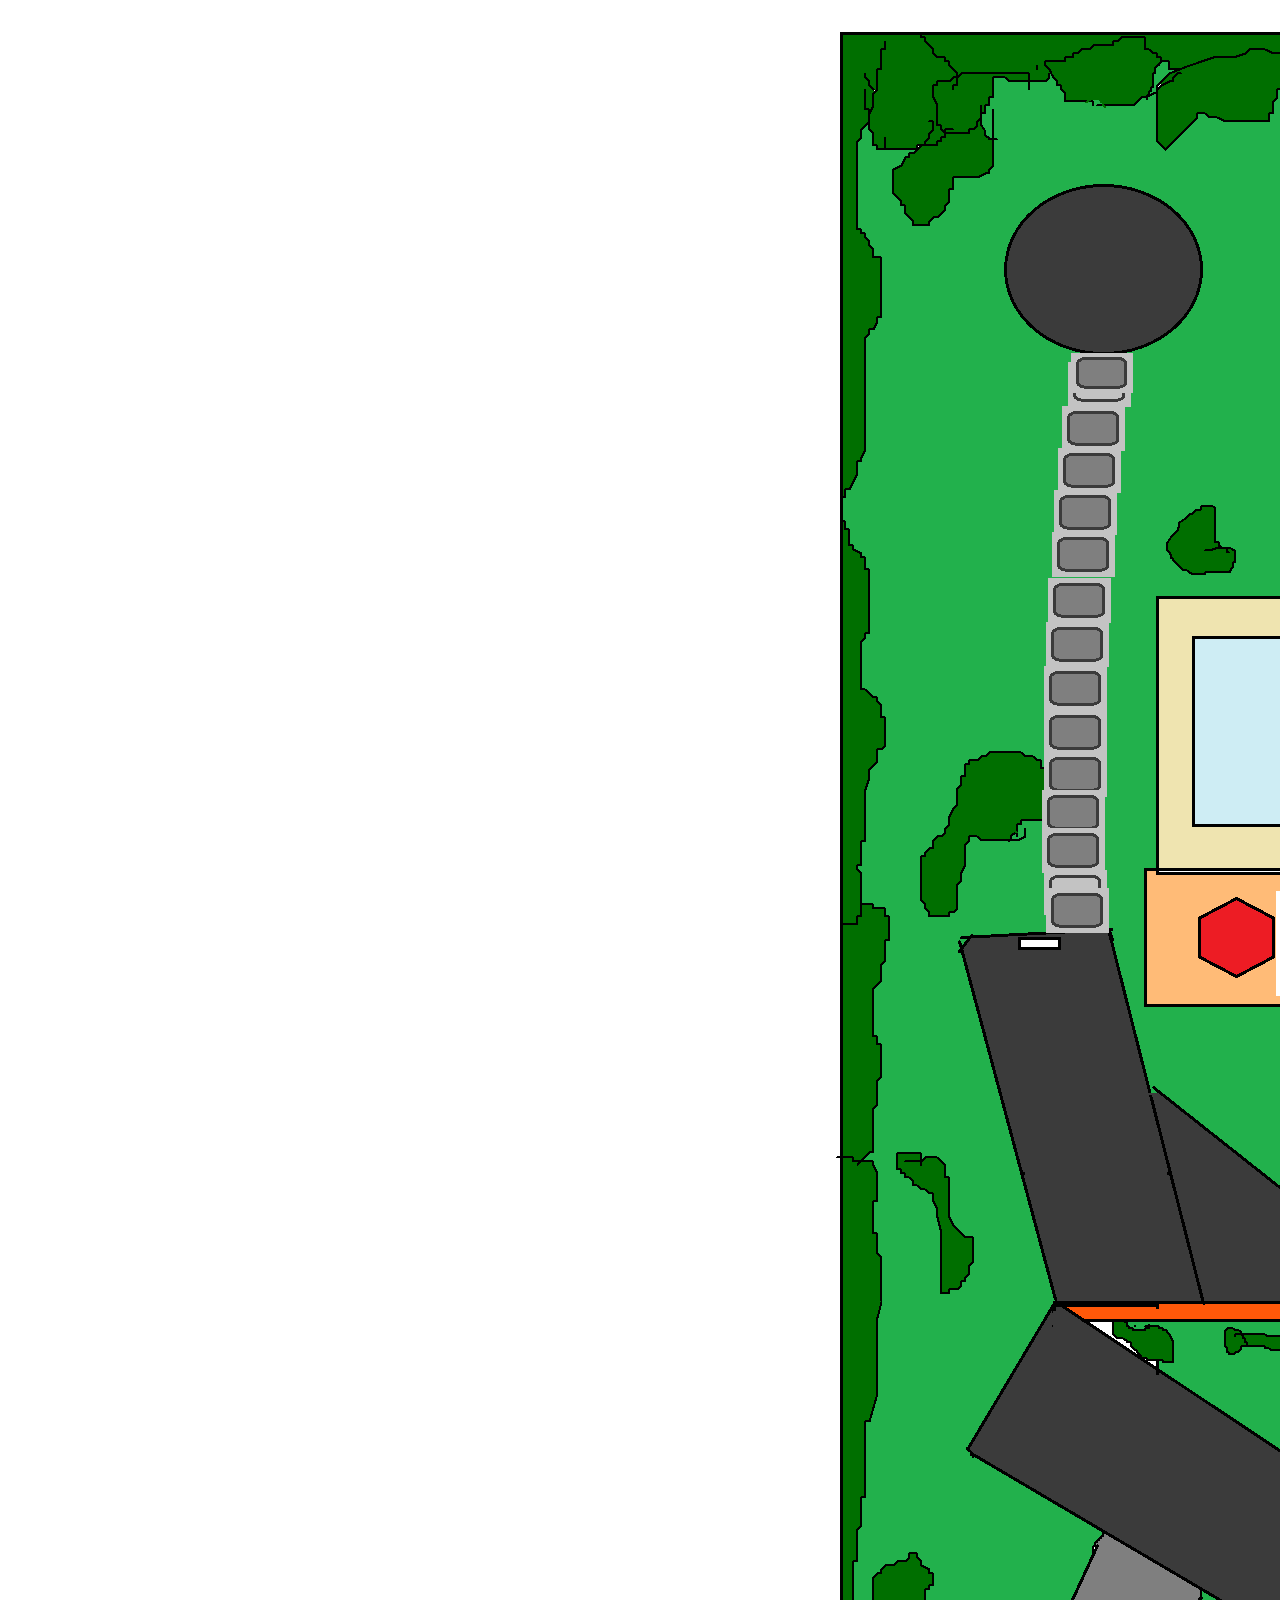
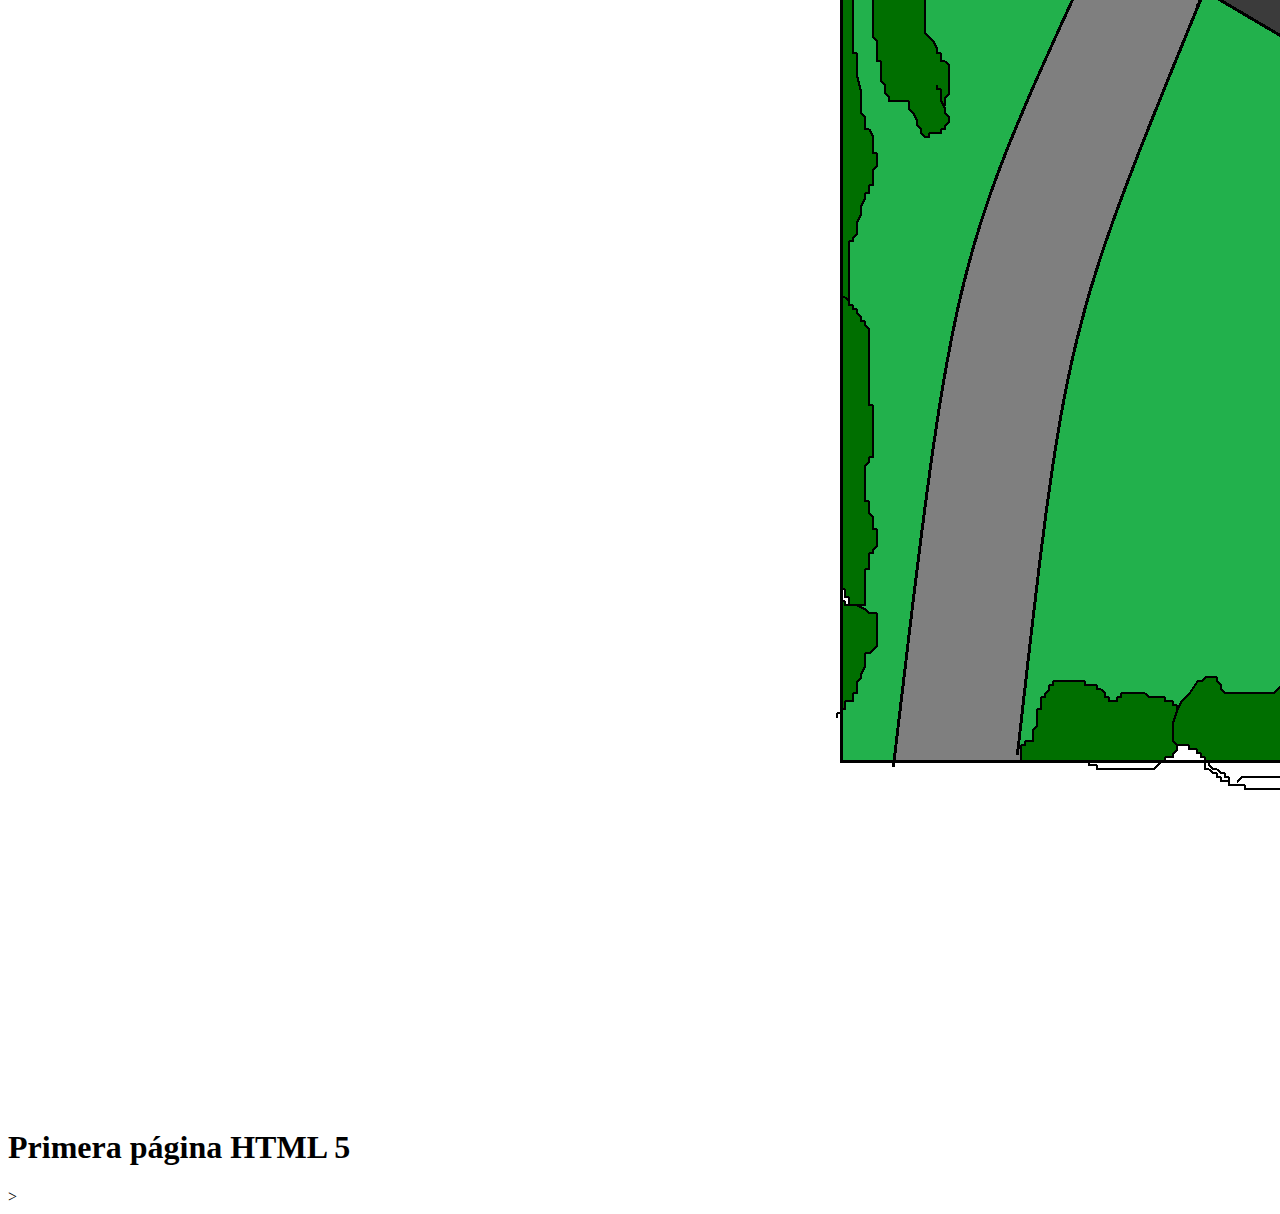
==== index.html @ b6df9ae7 "primera commit" ====
<!DOCTYPE html>
<html>

    <head>
        <meta charset="UTF-8">
        <meta name="viewport" content="width=device-width, initial-scale=1.0">
        <title>Pagina-1</title>
    </head>

    <body>
<!-- Encabezado -->
        <header>
             <img src="croquis1.png"> </img>
            <h1>Primera página HTML 5</h1>
        </header>
<!-- Menú de navegación-->>
        <nav>
            
        </nav>
    </body>

</html>
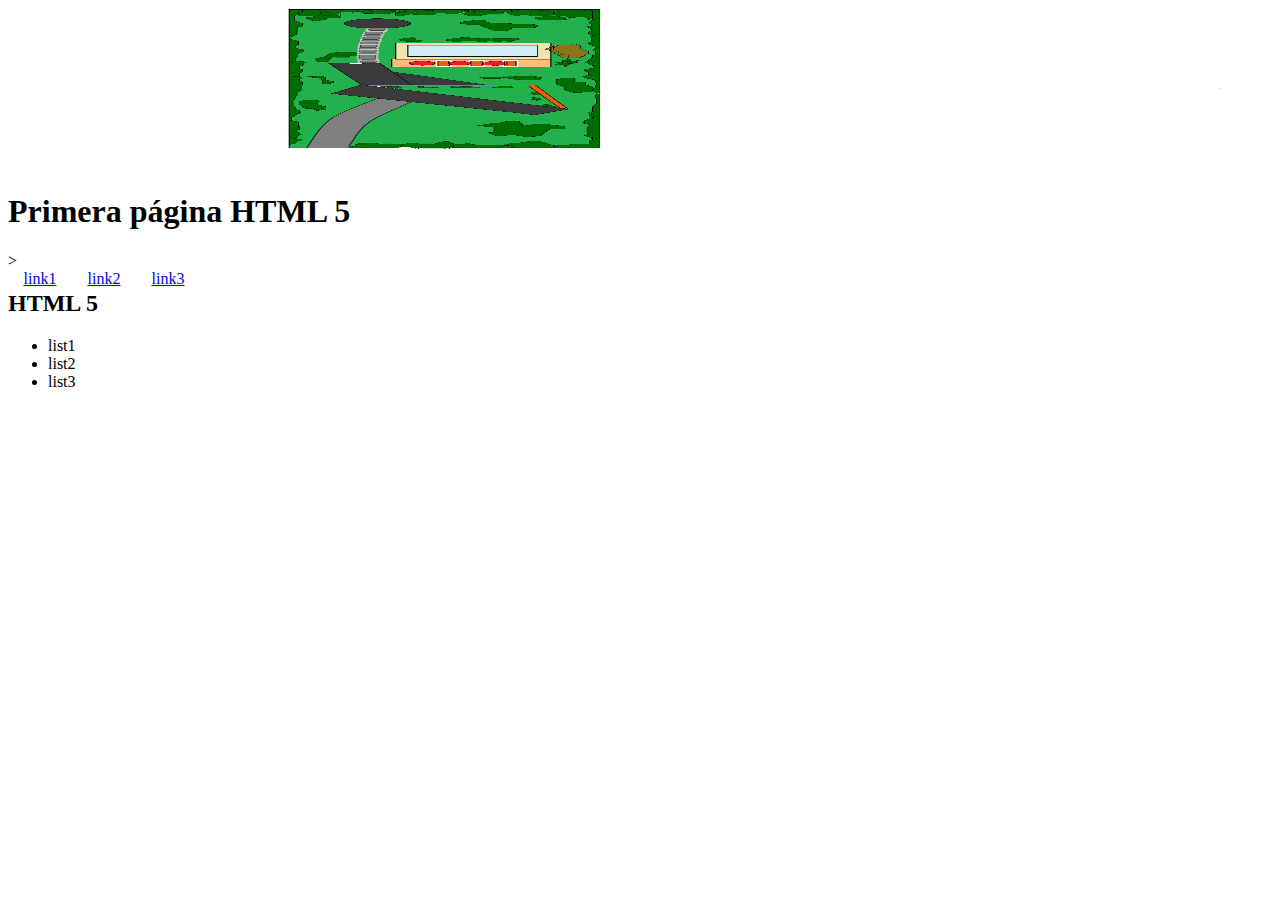
==== commit 4635d654: "creacion menu y listas con estilos" ====
--- a/index.html
+++ b/index.html
@@ -5,18 +5,34 @@
         <meta charset="UTF-8">
         <meta name="viewport" content="width=device-width, initial-scale=1.0">
         <title>Pagina-1</title>
+        <link rel="stylesheet" href="index.css">
     </head>
 
     <body>
 <!-- Encabezado -->
         <header>
-             <img src="croquis1.png"> </img>
+             <img class="img-header" src="croquis1.png"> </img>
             <h1>Primera página HTML 5</h1>
         </header>
 <!-- Menú de navegación-->>
         <nav>
-            
+            <div class="menu"><a href="#">link1</a></div>
+            <div class="menu"><a href="#">link2</a></div>
+            <div class="menu"><a href="#">link3</a></div>
         </nav>
+<!--Seccion principal de la página "Main" -->
+        <main>
+            <section>
+                <article>
+                    <h2 id="#">HTML 5</h2>
+                    <ul>
+                        <li>list1</li>
+                        <li>list2</li>
+                        <li>list3</li>
+                    </ul>
+                </article>
+            </section>
+        </main>
     </body>
 
 </html>--- a/index.css
+++ b/index.css
@@ -0,0 +1,18 @@
+.img-header{
+    width: 100rem;
+    height: 10rem;
+    padding:0;
+
+}
+
+.menu{
+    float: left;
+    width: 5vw;
+}
+
+nav{
+    box-shadow: 5px 15px 5px -5px #66ff66;
+    background: #66ff66;
+    text-align: center;
+    
+}